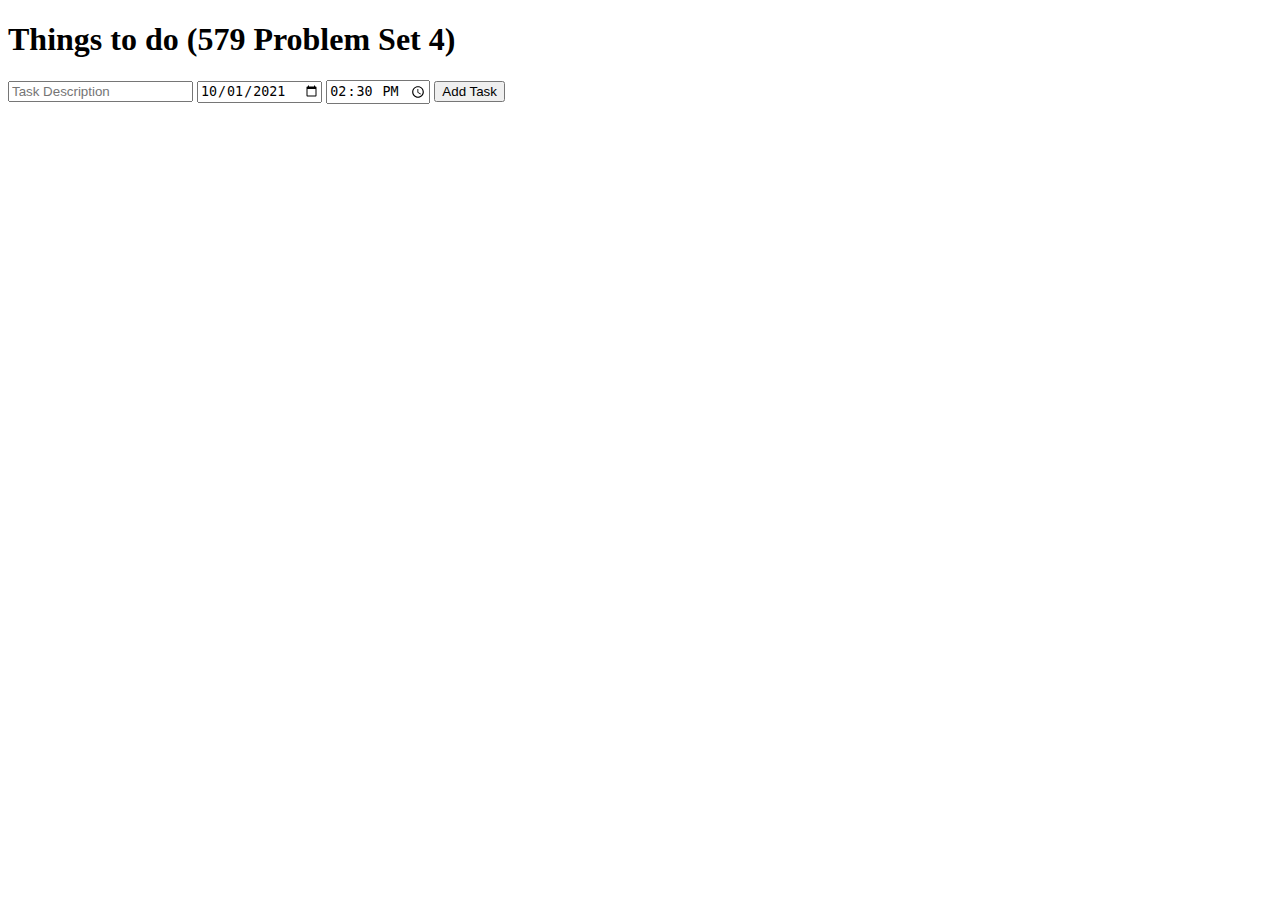
==== A4/index.html @ ac02961d "A4" ====
<!DOCTYPE html>

<html lang="en">
    <head>
        <meta charset="utf-8">
        <script type="text/javascript" src="todo_list.js" defer></script>
        <link href="https://cdn.jsdelivr.net/npm/bootstrap@5.1.1/dist/css/bootstrap.min.css" rel="stylesheet" integrity="sha384-F3w7mX95PdgyTmZZMECAngseQB83DfGTowi0iMjiWaeVhAn4FJkqJByhZMI3AhiU" crossorigin="anonymous">
        <style>
            .due {
                margin-left: 3px;
                color: #777;
                font-style: italic;
            }

            .done {
                margin-left: 1em;
            }
        </style>
    </head>
    <body>
        <main class="container">
            <h1 class="row">Things to do (579 Problem Set 4)</h1>

            <ul class="row" id="task_list"></ul>
            <section>
                <div class="input-group">
                    <input class="form-control w-25" type="text" placeholder="Task Description" id="task_description_input" aria-label="Task Description" />
                    <input class="form-control" type="date" value="2021-10-01" id="duedate_input" aria-label="Due Date" />
                    <input class="form-control" type="time" id="duetime_input" value="14:30" aria-label="Due Time" />
                    <button id="add_task" class="btn btn-primary" aria-label="Add Task">Add Task</button>
                </div>
            </section>
        </main>
    </body>
</html>
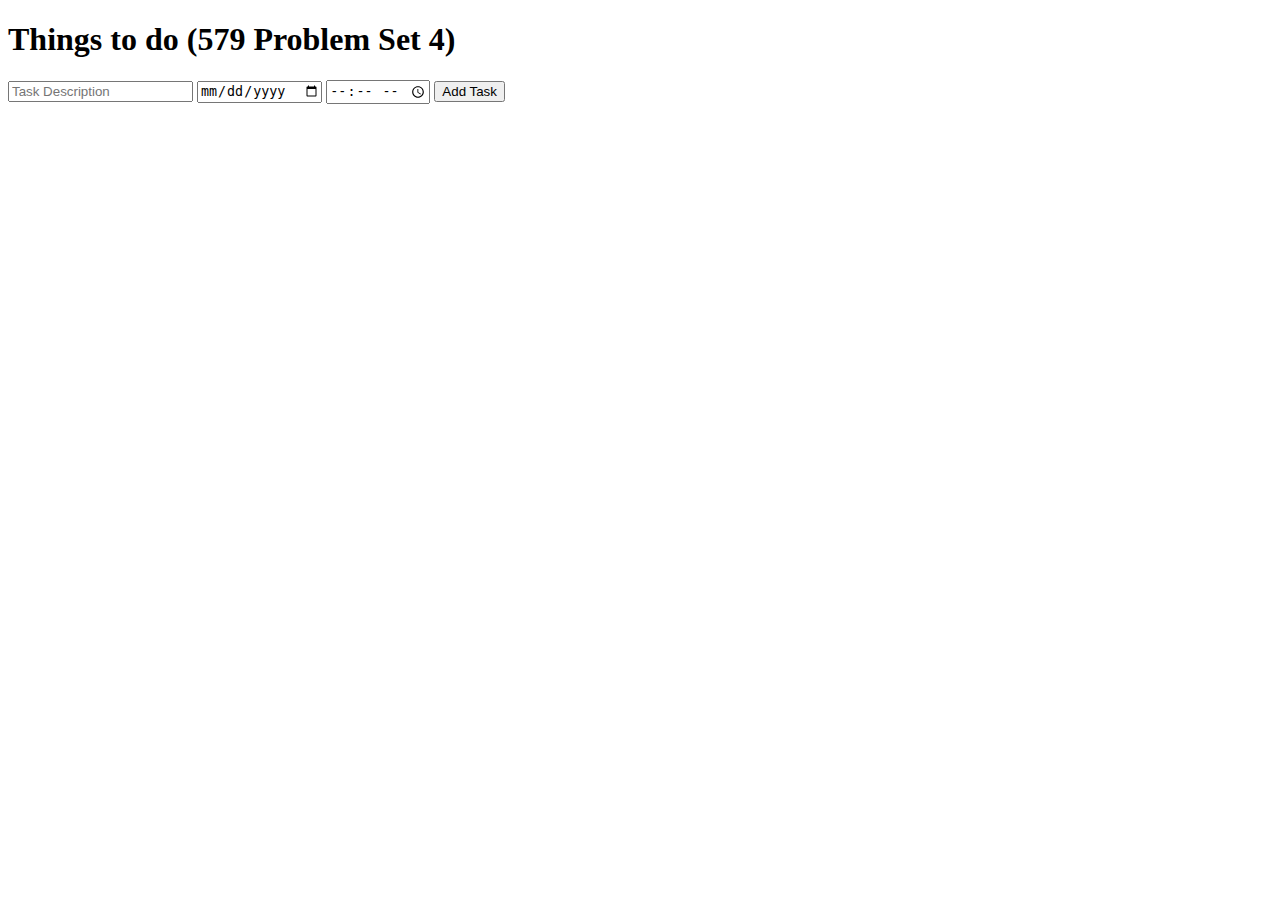
==== commit e4990122: "A4" ====
--- a/A4/index.html
+++ b/A4/index.html
@@ -1,35 +1,35 @@
 <!DOCTYPE html>
 
 <html lang="en">
-    <head>
-        <meta charset="utf-8">
-        <script type="text/javascript" src="todo_list.js" defer></script>
-        <link href="https://cdn.jsdelivr.net/npm/bootstrap@5.1.1/dist/css/bootstrap.min.css" rel="stylesheet" integrity="sha384-F3w7mX95PdgyTmZZMECAngseQB83DfGTowi0iMjiWaeVhAn4FJkqJByhZMI3AhiU" crossorigin="anonymous">
-        <style>
-            .due {
-                margin-left: 3px;
-                color: #777;
-                font-style: italic;
-            }
+<head>
+    <meta charset="utf-8">
+    <script type="text/javascript" src="todo_list.js" defer></script>
+    <link href="https://cdn.jsdelivr.net/npm/bootstrap@5.1.1/dist/css/bootstrap.min.css" rel="stylesheet" integrity="sha384-F3w7mX95PdgyTmZZMECAngseQB83DfGTowi0iMjiWaeVhAn4FJkqJByhZMI3AhiU" crossorigin="anonymous">
+    <style>
+        .due {
+            margin-left: 3px;
+            color: #777;
+            font-style: italic;
+        }
 
-            .done {
-                margin-left: 1em;
-            }
-        </style>
-    </head>
-    <body>
-        <main class="container">
-            <h1 class="row">Things to do (579 Problem Set 4)</h1>
+        .done {
+            margin-left: 1em;
+        }
+    </style>
+</head>
+<body>
+<main class="container">
+    <h1 class="row">Things to do (579 Problem Set 4)</h1>
 
-            <ul class="row" id="task_list"></ul>
-            <section>
-                <div class="input-group">
-                    <input class="form-control w-25" type="text" placeholder="Task Description" id="task_description_input" aria-label="Task Description" />
-                    <input class="form-control" type="date" value="2021-10-01" id="duedate_input" aria-label="Due Date" />
-                    <input class="form-control" type="time" id="duetime_input" value="14:30" aria-label="Due Time" />
-                    <button id="add_task" class="btn btn-primary" aria-label="Add Task">Add Task</button>
-                </div>
-            </section>
-        </main>
-    </body>
+    <ul class="row" id="task_list"></ul>
+    <section>
+        <div class="input-group">
+            <input class="form-control w-25" type="text" placeholder="Task Description" id="task_description_input" aria-label="Task Description" />
+            <input class="form-control" type="date" value="2021-10-01" id="duedate_input" aria-label="Due Date" />
+            <input class="form-control" type="time" id="duetime_input" value="14:30" aria-label="Due Time" />
+            <button id="add_task" class="btn btn-primary" aria-label="Add Task">Add Task</button>
+        </div>
+    </section>
+</main>
+</body>
 </html>